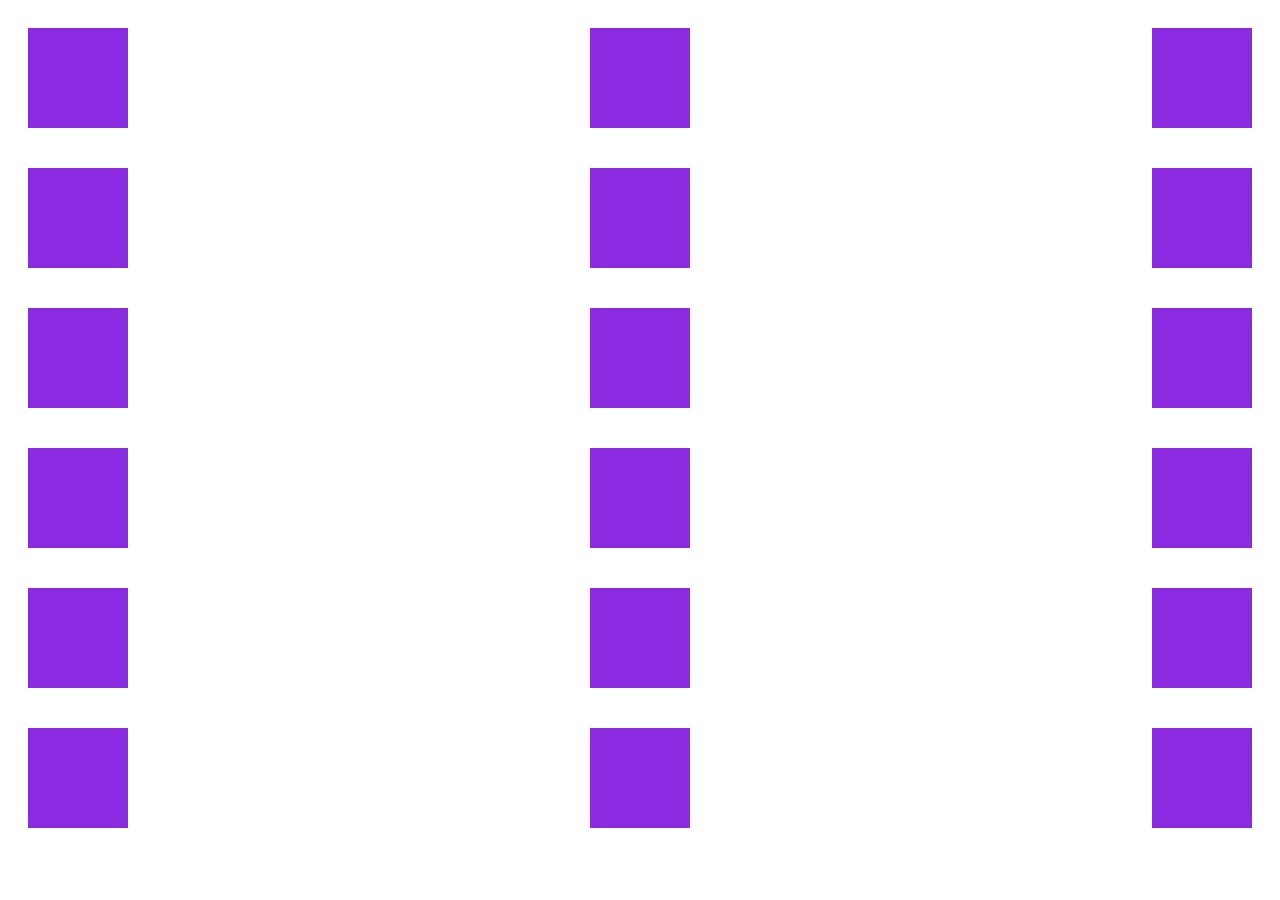
==== index.html @ 66954361 "music play" ====
<!DOCTYPE html>
<html lang="en">
<head>
    <meta charset="UTF-8">
    <meta http-equiv="X-UA-Compatible" content="IE=edge">
    <meta name="viewport" content="width=device-width, initial-scale=1.0">
    <link rel="stylesheet" href="styles.css">
    <title>Drums@music</title>
</head>
<body>
    <div class="row">
        <div class="drum"  onclick="effect1()">
            <audio src="sounds/drum1.wav" id="d1"></audio>
        </div>
        <div class="drum"  onclick="effect2()">
            <audio src="sounds/drum2.wav" id="d2"></audio>
        </div>
        <div class="drum" onclick="effect3()">
            <audio src="sounds/drum3.wav" id="d3"></audio>
        </div>
        </div>
        <div class="row">
        <div class="drum"  onclick="effect4()">
            <audio src="sounds/drum4.wav" id="d4"></audio>
        </div>
        <div class="drum"  onclick="effect5()">
            <audio src="sounds/drum5.wav" id="d5"></audio>
        </div>
        <div class="drum"  onclick="effect6()">
            <audio src="sounds/drum6.wav" id="d6"></audio>
        </div>
        </div>
        <div class="row">
            <div class="drum"  onclick="effect7()">
                <audio src="sounds/drum7.wav" id="d7"></audio>
            </div>
            <div class="drum"  onclick="effect8()">
                <audio src="sounds/drum8.wav" id="d8"></audio>
            </div>
            <div class="drum" onclick="effect9()">
                <audio src="sounds/drum9.wav" id="d9"></audio>
            </div>
        </div>
        <div class="row">
            <div class="drum"  onclick="effect10()">
                <audio src="sounds/drum10.wav" id="d10"></audio>
            </div>
            <div class="drum"  onclick="effect11()">
                <audio src="sounds/drum11.wav" id="d11"></audio>
            </div>
            <div class="drum"  onclick="effect12()">
                <audio src="sounds/drum12.wav" id="d12"></audio>
            </div>
            </div>
            <div class="row">
                <div class="drum"  onclick="effect13()">
                    <audio src="sounds/drum13.wav" id="d13"></audio>
                </div>
                <div class="drum"  onclick="effect14()">
                    <audio src="sounds/drum14.wav" id="d14"></audio>
                </div>
                <div class="drum" onclick="effect15()">
                    <audio src="sounds/drum15.wav" id="d15"></audio>
                </div>
            </div>
            <div class="row">
                <div class="drum"  onclick="effect16()">
                    <audio src="sounds/drum16.wav" id="d16"></audio>
                </div>
                <div class="drum"  onclick="effect17()">
                    <audio src="sounds/drum17.wav" id="d17"></audio>
                </div>
                <div class="drum"  onclick="effect6()">
                    <audio src="sounds/drum6.wav" id="d6"></audio>
                </div>
                </div>
        <script src="script.js"></script>
</body>
</html>
---- styles.css ----
.row{
    display: flex; 
    justify-content: space-between;
}
.drum{
    background-color: blueviolet; 
    height: 100px; 
    width: 100px;
    margin: 20px;
}
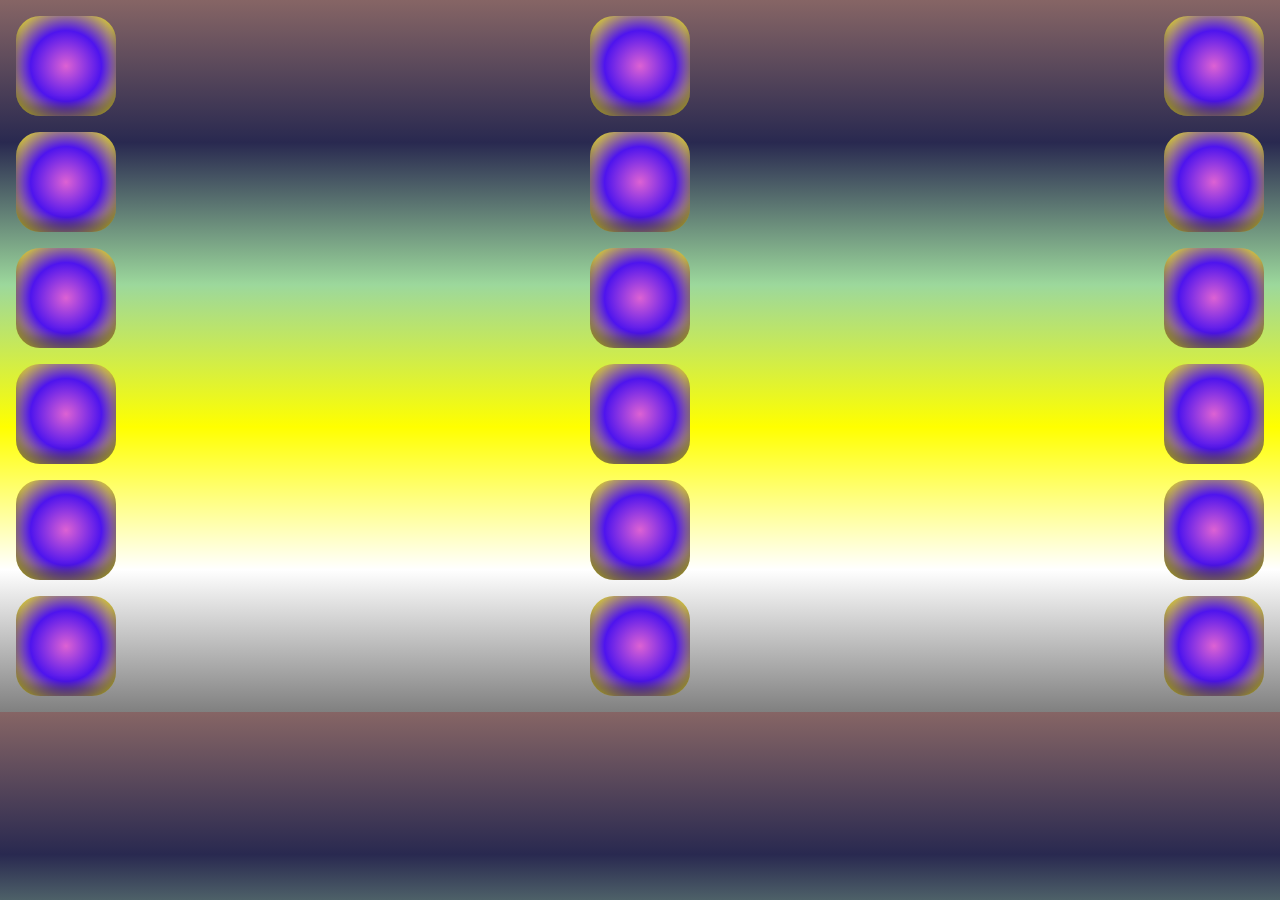
==== commit 8bb9d67c: "update" ====
--- a/index.html
+++ b/index.html
@@ -46,7 +46,7 @@
                 <audio src="sounds/drum10.wav" id="d10"></audio>
             </div>
             <div class="drum"  onclick="effect11()">
-                <audio src="sounds/drum11.wav" id="d11"></audio>
+                <audio src="sounds/drum5.wav" id="d11"></audio>
             </div>
             <div class="drum"  onclick="effect12()">
                 <audio src="sounds/drum12.wav" id="d12"></audio>
--- a/styles.css
+++ b/styles.css
@@ -3,8 +3,13 @@
     justify-content: space-between;
 }
 .drum{
-    background-color: blueviolet; 
+    background-image: radial-gradient(rgb(221, 98, 211), rgb(78, 20, 238),yellow); 
     height: 100px; 
     width: 100px;
-    margin: 20px;
+    margin: 8px;
+    border-radius: 1.5em;
+    box-shadow: inset 0 -.7em .5em rgba(0, 0, 0, 0.3);
+}
+body{
+    background-image: repeating-linear-gradient(rgb(134, 101, 101),rgb(41, 41, 80),rgb(156, 216, 156),yellow,white,gray);
 }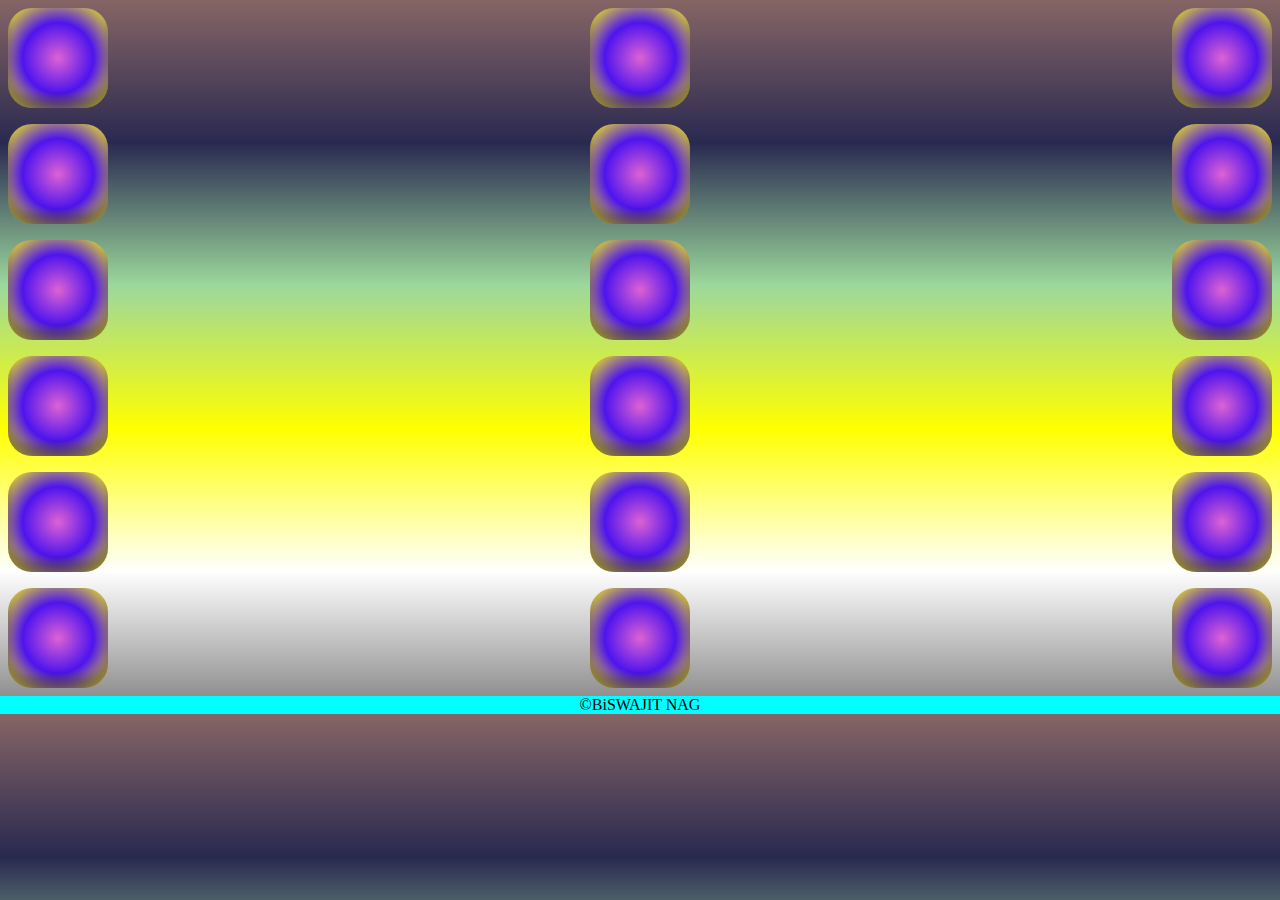
==== commit 15dde458: "Let,s music" ====
--- a/index.html
+++ b/index.html
@@ -75,5 +75,8 @@
                 </div>
                 </div>
         <script src="script.js"></script>
+        <footer>
+            &copy;BiSWAJIT NAG
+        </footer>
 </body>
 </html>--- a/styles.css
+++ b/styles.css
@@ -12,4 +12,11 @@
 }
 body{
     background-image: repeating-linear-gradient(rgb(134, 101, 101),rgb(41, 41, 80),rgb(156, 216, 156),yellow,white,gray);
+    margin: 0;
+    padding: 0;
+}
+footer{
+    background-color: aqua;
+    text-align: center;
+
 }